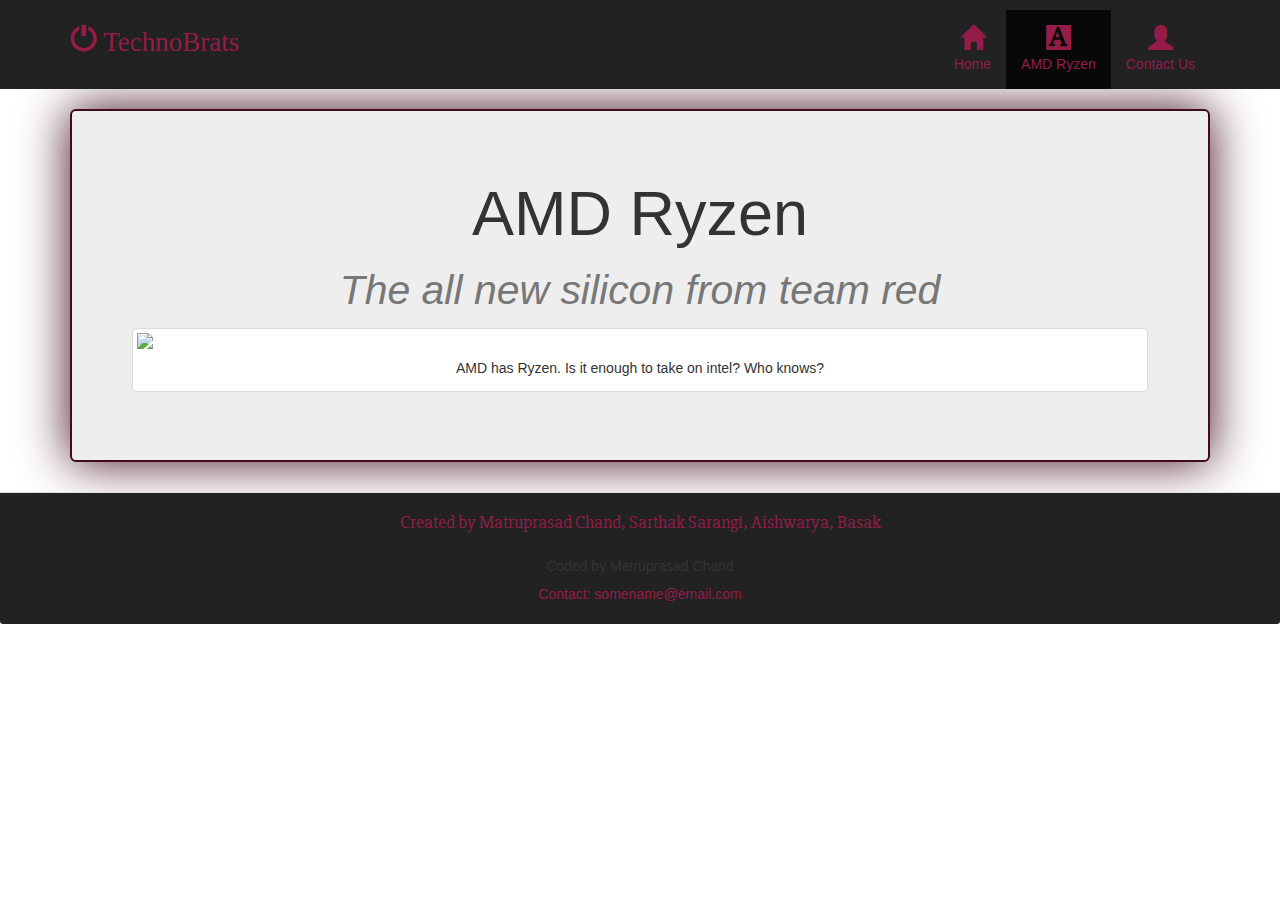
==== ryzen.html @ a4dd6a14 "ryzen" ====
<!DOCTYPE html>
<html>
    <head>
        <meta charset="utf-8">
    <meta http-equiv="X-UA-Compatible" content="IE=edge">
    <meta name="viewport" content="width=device-width, initial-scale=1">
    <link href="https://fonts.googleapis.com/css?family=Slabo+27px" rel="stylesheet">
    <title>Ryzen</title>
    <!-- Latest compiled and minified CSS -->
    <link rel="stylesheet" href="https://maxcdn.bootstrapcdn.com/bootstrap/3.3.7/css/bootstrap.min.css" integrity="sha384-BVYiiSIFeK1dGmJRAkycuHAHRg32OmUcww7on3RYdg4Va+PmSTsz/K68vbdEjh4u" crossorigin="anonymous">
    <link rel="stylesheet" href="css/styles.css" type="text/css">
    <!-- Optional theme -->
    <link rel="stylesheet" href="https://maxcdn.bootstrapcdn.com/bootstrap/3.3.7/css/bootstrap-theme.min.css" integrity="sha384-rHyoN1iRsVXV4nD0JutlnGaslCJuC7uwjduW9SVrLvRYooPp2bWYgmgJQIXwl/Sp" crossorigin="anonymous">

    <!-- Latest compiled and minified JavaScript -->
    <script src="https://maxcdn.bootstrapcdn.com/bootstrap/3.3.7/js/bootstrap.min.js" integrity="sha384-Tc5IQib027qvyjSMfHjOMaLkfuWVxZxUPnCJA7l2mCWNIpG9mGCD8wGNIcPD7Txa" crossorigin="anonymous"></script>
    </head>
    <body>
        <header>
            <nav id="header-nav" class="navbar navbar-inverse">
                <div class="container">
                  <div class="navbar-header">
                    <div class="navbar-brand">
                        <a href="index.html"><h1><span class="glyphicon glyphicon-off"></span> TechnoBrats</h1></a>
                    </div>
                    <button type="button" class="btn navbar-toggle collapsed" data-toggle="collapse" data-target="#collapsable-nav" aria-expanded="false">
                        <span class="sr-only">Toggle navigation</span>
                        <span class="icon-bar"></span>
                        <span class="icon-bar"></span>
                        <span class="icon-bar"></span>
                    </button>
                  </div>
                  <div id="collapsable-nav" class="collapse navbar-collapse">                  
                    <ul id="nav-list" class="nav navbar-nav navbar-right">
                        <li><a href="index.html"><span class="glyphicon glyphicon-home"></span><br class="hidden-xs"> Home</a></li>
                        <li class="active"><a href="#"><span class="glyphicon glyphicon-text-background"></span> <br class="hidden-xs"> AMD Ryzen</a></li>
                        <li><a href="#"><span class="glyphicon glyphicon-user"></span> <br class="hidden-xs"> Contact Us</a></li>
                    </ul>
                  </div>
                </div>
            </nav>
     </header><!--nav-->
     <div class="container">
        <div class="jumbotron">
            <div class="row">
                <div class="col-xs-12">
                    <h1 class="text-center">AMD Ryzen<small> <br><em>The all new silicon from team red</em></small></h1>
                    <div class="thumbnail"><a href="http://www.amd.com/en-us/innovations/new-horizon"> <img src="http://radeon.com/wp-content/uploads/2017/01/KCP2365-1920x700.jpg">
                        </a>
                        <div class="caption text-center">AMD has Ryzen. Is it enough to take on intel? Who knows?</div>
                    </div>
                </div><!--div col-xs-12-->
            </div><!--row-->
        </div><!--Jumbotron-->
     </div><!--Container-->
     <footer class="panel-footer">
        <div class="container">
            <div class="row">
                <div>
                    <h4 class="text-center"> Created by Matruprasad Chand, Sarthak Sarangi, Aishwarya, Basak</h4>
                </div>
                    <div><h5 class="text-center">Coded by Matruprasad Chand</h5></div>
                <div>
                    <p style="color: #951C49" class="text-center">Contact: somename@email.com</p>
                </div>

            </div><!--row-->
        </div><!--container-->
    </footer>
    </body>
</html>
---- css/styles.css ----
#header-nav {
    border-radius: 0;
    border: 0;
}

.container .jumbotron {
  box-shadow: 0 0 50px #3F0C1F;
  border: 2px solid #3F0C1F;
}

.panel-footer {
  background-color: #222;
}

h4 {
    font-family: 'Slabo 27px', serif;
    color: #951C49;
    height: 2em;
}

body {
    background: url(http://i.imgur.com/gSrIQkp.png);
}

#nav-list {
  margin-top: 10px;
}
#nav-list a {
  color: #951C49;
  text-align: center;
}
#nav-list a:hover {
  background: #E7E7E7;
}
#nav-list a span {
  font-size: 1.8em;
}

.navbar-brand {
  padding-top: 25px;
}
.navbar-brand h1 { 
  font-family: 'Times New Roman', Times, serif, serif;
  color: #951C49;
  font-size: 1.5em;
  text-shadow: 1px 1px 1px #222;
  margin-top: 0;
  margin-bottom: 0;
  line-height: .75;
}

.navbar-brand a:hover, .navbar-brand a:focus {
  text-decoration: none;
}

.navbar-header button.navbar-toggle, .navbar-header .icon-bar {
  border: 1px solid #61122f;
}

@media (max-width: 767px) {
  .navbar-brand {
    padding-top: 10px;
    height: 80px;
  }
  .navbar-brand h1 { 
    padding-top: 10px;
    font-size: 5vw; 
  }
  
  #collapsable-nav a { 
    font-size: 1.2em;
  }
  #collapsable-nav a span { 
    font-size: 1em;
    margin-right: 5px;
  }

  #call-btn > a {
    font-size: 1.5em;
    display: block;
    margin: 0 20px;
    padding: 10px;
    border: 2px solid black;
    color: #951c49;
  }
}
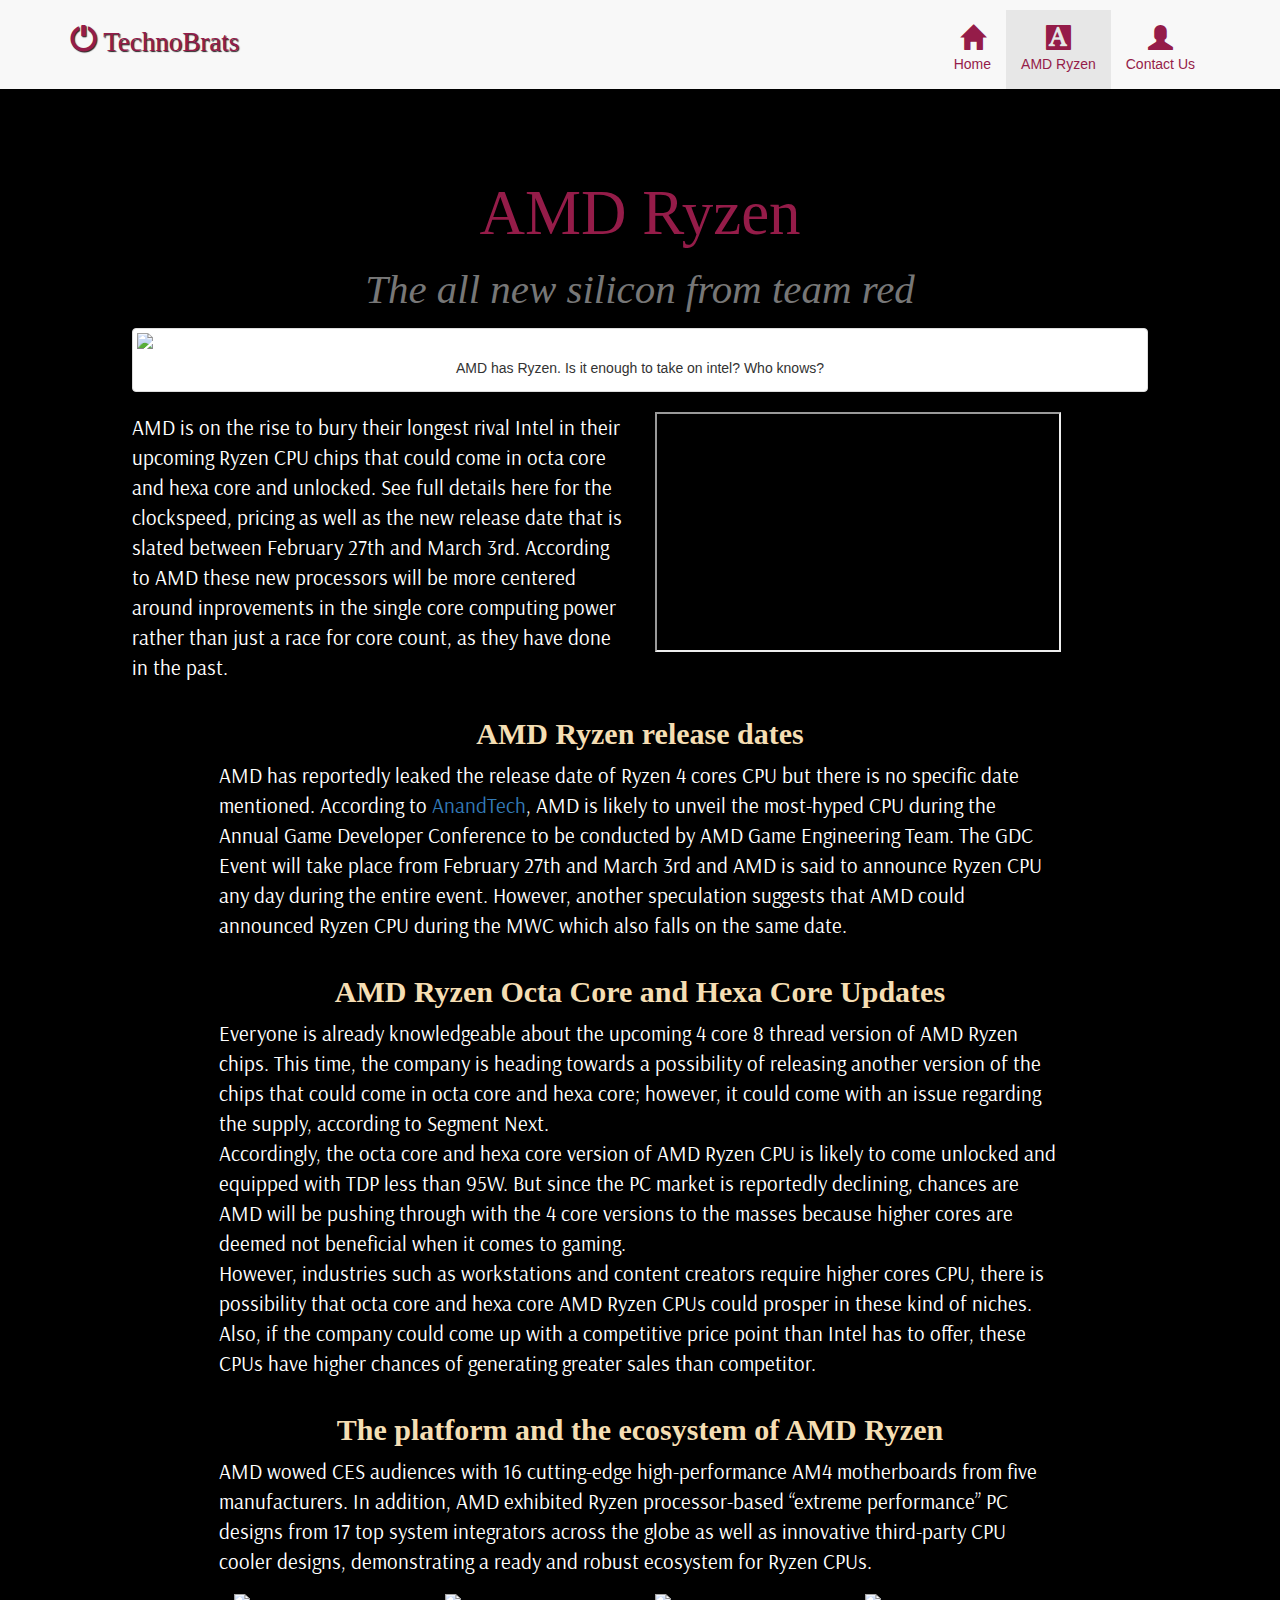
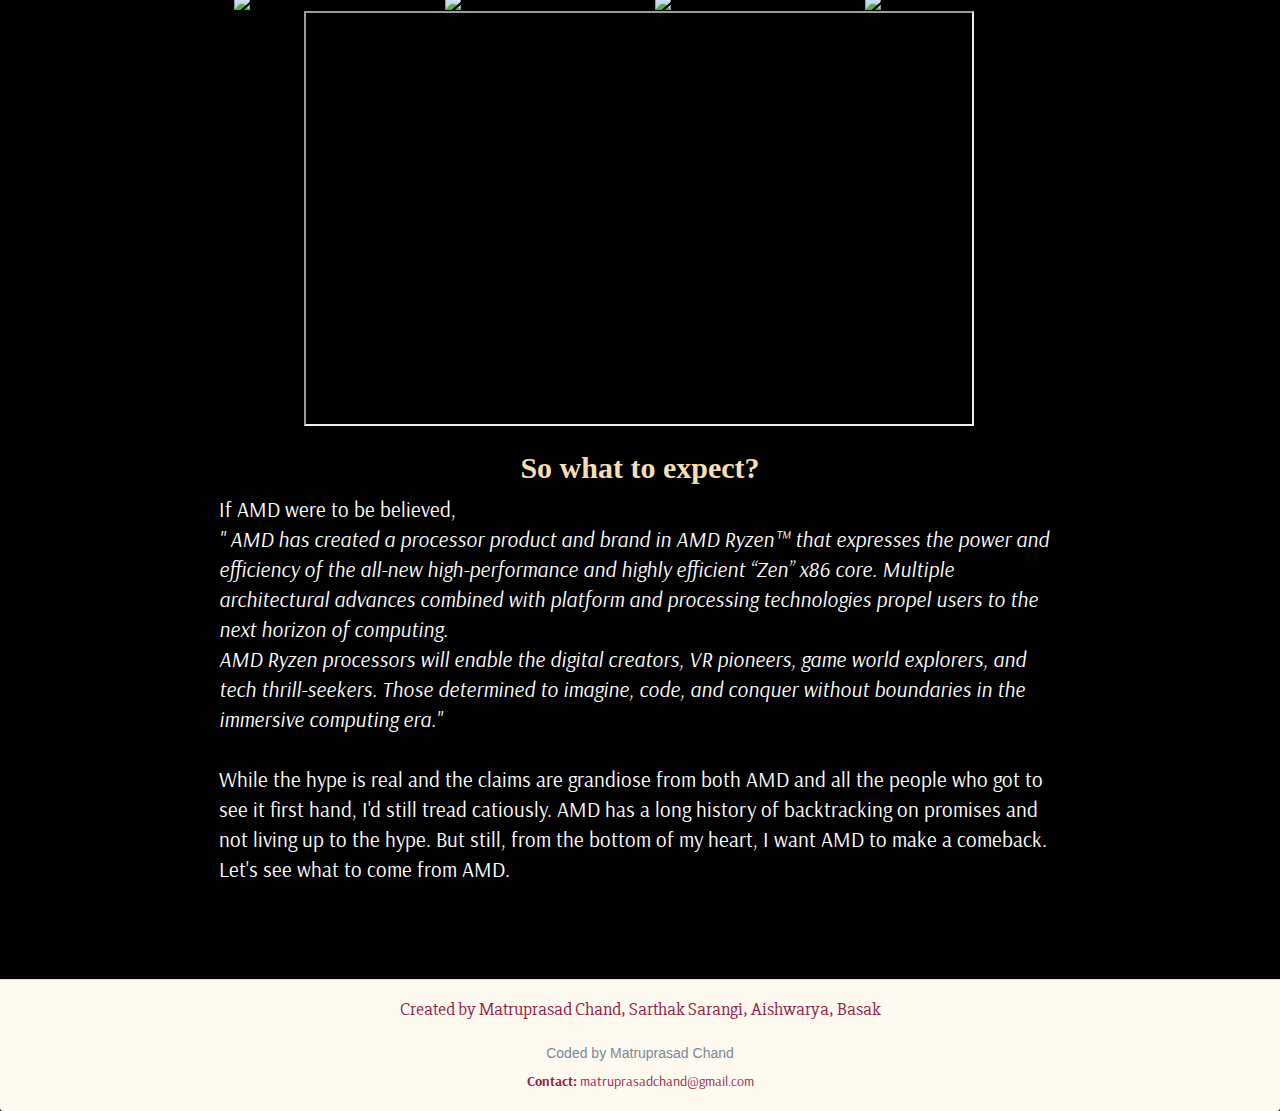
==== commit d0150e7c: "Ryzen done, almost done with the home page" ====
--- a/ryzen.html
+++ b/ryzen.html
@@ -5,10 +5,12 @@
     <meta http-equiv="X-UA-Compatible" content="IE=edge">
     <meta name="viewport" content="width=device-width, initial-scale=1">
     <link href="https://fonts.googleapis.com/css?family=Slabo+27px" rel="stylesheet">
+    <link href="https://fonts.googleapis.com/css?family=Arsenal" rel="stylesheet">
     <title>Ryzen</title>
     <!-- Latest compiled and minified CSS -->
     <link rel="stylesheet" href="https://maxcdn.bootstrapcdn.com/bootstrap/3.3.7/css/bootstrap.min.css" integrity="sha384-BVYiiSIFeK1dGmJRAkycuHAHRg32OmUcww7on3RYdg4Va+PmSTsz/K68vbdEjh4u" crossorigin="anonymous">
     <link rel="stylesheet" href="css/styles.css" type="text/css">
+    <link rel="stylesheet" href="css/ryzen.css" type="text/css">
     <!-- Optional theme -->
     <link rel="stylesheet" href="https://maxcdn.bootstrapcdn.com/bootstrap/3.3.7/css/bootstrap-theme.min.css" integrity="sha384-rHyoN1iRsVXV4nD0JutlnGaslCJuC7uwjduW9SVrLvRYooPp2bWYgmgJQIXwl/Sp" crossorigin="anonymous">
 
@@ -17,7 +19,7 @@
     </head>
     <body>
         <header>
-            <nav id="header-nav" class="navbar navbar-inverse">
+            <nav id="header-nav" class="navbar navbar-default">
                 <div class="container">
                   <div class="navbar-header">
                     <div class="navbar-brand">
@@ -41,15 +43,63 @@
             </nav>
      </header><!--nav-->
      <div class="container">
-        <div class="jumbotron">
+        <div id="main" class="jumbotron">
             <div class="row">
                 <div class="col-xs-12">
-                    <h1 class="text-center">AMD Ryzen<small> <br><em>The all new silicon from team red</em></small></h1>
+                    <h1 id="heading" class="text-center">AMD Ryzen<small> <br><em>The all new silicon from team red</em></small></h1>
                     <div class="thumbnail"><a href="http://www.amd.com/en-us/innovations/new-horizon"> <img src="http://radeon.com/wp-content/uploads/2017/01/KCP2365-1920x700.jpg">
                         </a>
                         <div class="caption text-center">AMD has Ryzen. Is it enough to take on intel? Who knows?</div>
                     </div>
                 </div><!--div col-xs-12-->
+                <div id="beside" class="col-xs-12 col-sm-10 col-md-6 col-lg-6">
+                   <p> AMD is on the rise to bury their longest rival Intel in their upcoming Ryzen CPU chips that could come in octa core and hexa core and unlocked. See full details here for the clockspeed, pricing as well as the new release date that is slated between February 27th and March 3rd.
+                    According to AMD these new processors will be more centered around inprovements in the single core computing power rather than just a race for core count, as they have done in the past.
+                   </p>
+                </div>
+                <div class="col-xs-12 col-sm-10 col-md-6 col-lg-4">
+                    <iframe width="406" height="240" src="https://www.youtube.com/embed/vMfNz2SXVLk?autoplay=1"></iframe>
+                </div><!--video LinusTechTips-->
+                <div class="col-xs-12 col-sm-10 col-sm-offset-1 col-md-10 col-md-offset-1 col-lg-10 col-lg-offset-1">
+                    <h2 class="text-center">AMD Ryzen release dates</h2>
+                    <p>AMD has reportedly leaked the release date of Ryzen 4 cores CPU but there is no specific date mentioned. According to <a href="http://www.anandtech.com/show/11031/amd-set-to-launch-ryzen-before-march-3rd-meeting-q1-target"> AnandTech</a>, AMD is likely to unveil the most-hyped CPU during the Annual Game Developer Conference to be conducted by AMD Game Engineering Team. 
+                    The GDC Event will take place from February 27th and March 3rd and AMD is said to announce Ryzen CPU any day during the entire event. However, another speculation suggests that AMD could announced Ryzen CPU during the MWC which also falls on the same date. </p>
+                </div><!--col-lg-10-->
+                <div class="col-xs-12 col-sm-10 col-sm-offset-1 col-md-10 col-md-offset-1 col-lg-10 col-lg-offset-1">
+                    <h2 class="text-center">AMD Ryzen Octa Core and Hexa Core Updates</h2>
+                    <p> Everyone is already knowledgeable about the upcoming 4 core 8 thread version of AMD Ryzen chips. This time, the company is heading towards a possibility of releasing another version of the chips that could come in octa core and hexa core; however, it could come with an issue regarding the supply, according to Segment Next.
+                    <br>
+                    Accordingly, the octa core and hexa core version of AMD Ryzen CPU is likely to come unlocked and equipped with TDP less than 95W. But since the PC market is reportedly declining, chances are AMD will be pushing through with the 4 core versions to the masses because higher cores are deemed not                      beneficial when it comes to gaming.<br>
+                    
+                    However, industries such as workstations and content creators require higher cores CPU, there is possibility that octa core and hexa core AMD Ryzen CPUs could prosper in these kind of niches. Also, if the company could come up with a competitive price point than Intel has to offer, these CPUs have                     higher chances of generating greater sales than competitor.</p>
+                </div>
+                <div class="col-xs-12 col-sm-10 col-sm-offset-1 col-md-10 col-md-offset-1 col-lg-10 col-lg-offset-1">
+                    <h2 class="text-center">The platform and the ecosystem of AMD Ryzen</h2>
+                    <p>AMD wowed CES audiences with 16 cutting-edge high-performance AM4 motherboards from five manufacturers. In addition, AMD exhibited Ryzen processor-based “extreme performance” PC designs from 17 top system integrators across the globe as well as innovative third-party CPU cooler designs, demonstrating a ready and robust ecosystem for Ryzen CPUs.</p>
+                    <div class="col-xs-12 col-sm-10 col-md-6 col-lg-3"​>
+                        <img src="http://www.amd.com/PublishingImages/photography/product/210px/10722-asrock-mb-210x248.png">
+                    </div>
+                    <div class="col-xs-12 col-sm-10 col-md-6 col-lg-3"​>
+                        <img src="http://www.amd.com/PublishingImages/photography/product/210px/10722-biostar-mb-210x248.png">
+                    </div>
+                    <div class="col-xs-12 col-sm-10 col-md-6 col-lg-3"​>
+                        <img src="http://www.amd.com/PublishingImages/photography/product/210px/10722-gigabyte-mb-210x248.png">
+                    </div>
+                    <div class="col-xs-12 col-sm-10 col-md-6 col-lg-3"​>
+                        <img src="http://www.amd.com/PublishingImages/photography/product/210px/10722-msi-mb-210x248.png">
+                    </div>
+                    <div class="col-xs-12 col-sm-10 col-sm-offset-1 col-md-10 col-md-offset-1 col-lg-10 col-lg-offset-1">
+                        <iframe width="670" height="415" src="https://www.youtube.com/embed/vPByz-PtWkw"></iframe>
+                    </div>
+                </div>
+                <div class="col-xs-12 col-sm-10 col-sm-offset-1 col-md-10 col-md-offset-1 col-lg-10 col-lg-offset-1">
+                    <h2 class="text-center">So what to expect?</h2>
+                    <p>If AMD were to be believed,<br>
+                       <em> &quot; AMD has created a processor product and brand in AMD Ryzen™ that expresses the power and efficiency of the all-new high-performance and highly efficient “Zen” x86 core. Multiple architectural advances combined with platform and processing technologies propel users to the next horizon of computing.<br>
+                        AMD Ryzen processors will enable the digital creators, VR pioneers, game world explorers, and tech thrill-seekers. Those determined to imagine, code, and conquer without boundaries in the immersive computing era.&quot;</em>
+                        <br><br>While the hype is real and the claims are grandiose from both AMD and all the people who got to see it first hand, I'd still tread catiously. AMD has a long history of backtracking on promises and not living up to the hype.
+                        But still, from the bottom of my heart, I want AMD to make a comeback. Let's see what to come from AMD.</p>
+                </div>
             </div><!--row-->
         </div><!--Jumbotron-->
      </div><!--Container-->
@@ -61,7 +111,7 @@
                 </div>
                     <div><h5 class="text-center">Coded by Matruprasad Chand</h5></div>
                 <div>
-                    <p style="color: #951C49" class="text-center">Contact: somename@email.com</p>
+                    <p style="color: #951C49" class="text-center"><b>Contact:</b> matruprasadchand@gmail.com</p>
                 </div>
 
             </div><!--row-->
--- a/css/styles.css
+++ b/css/styles.css
@@ -1,3 +1,7 @@
+* {
+  box-sizing: border-box;
+}
+
 #header-nav {
     border-radius: 0;
     border: 0;
@@ -12,10 +16,18 @@
   background-color: #222;
 }
 
+h1 {
+  font-family: Josefin Slab;
+}
+
 h4 {
     font-family: 'Slabo 27px', serif;
     color: #951C49;
     height: 2em;
+}
+
+h5 {
+  color: lightslategray;
 }
 
 body {
--- a/css/ryzen.css
+++ b/css/ryzen.css
@@ -0,0 +1,35 @@
+p {
+    font-family: Arsenal;
+}
+
+p a:hover, p a:focus {
+    text-decoration: none;
+}
+
+body {
+    color: white;
+    background: black;
+}
+
+#main {
+    background-color: black;
+}
+
+#heading {
+    color: #951C49;
+}
+
+h2 {
+    font-family: Garamond, serif, sans-serif;
+    font-weight: 600;
+    color: wheat;
+}
+
+.panel-footer {
+  background-color: floralwhite;
+}
+
+.container .jumbotron {
+  box-shadow: 0 0 50px #000;
+  border: 2px solid #000;
+}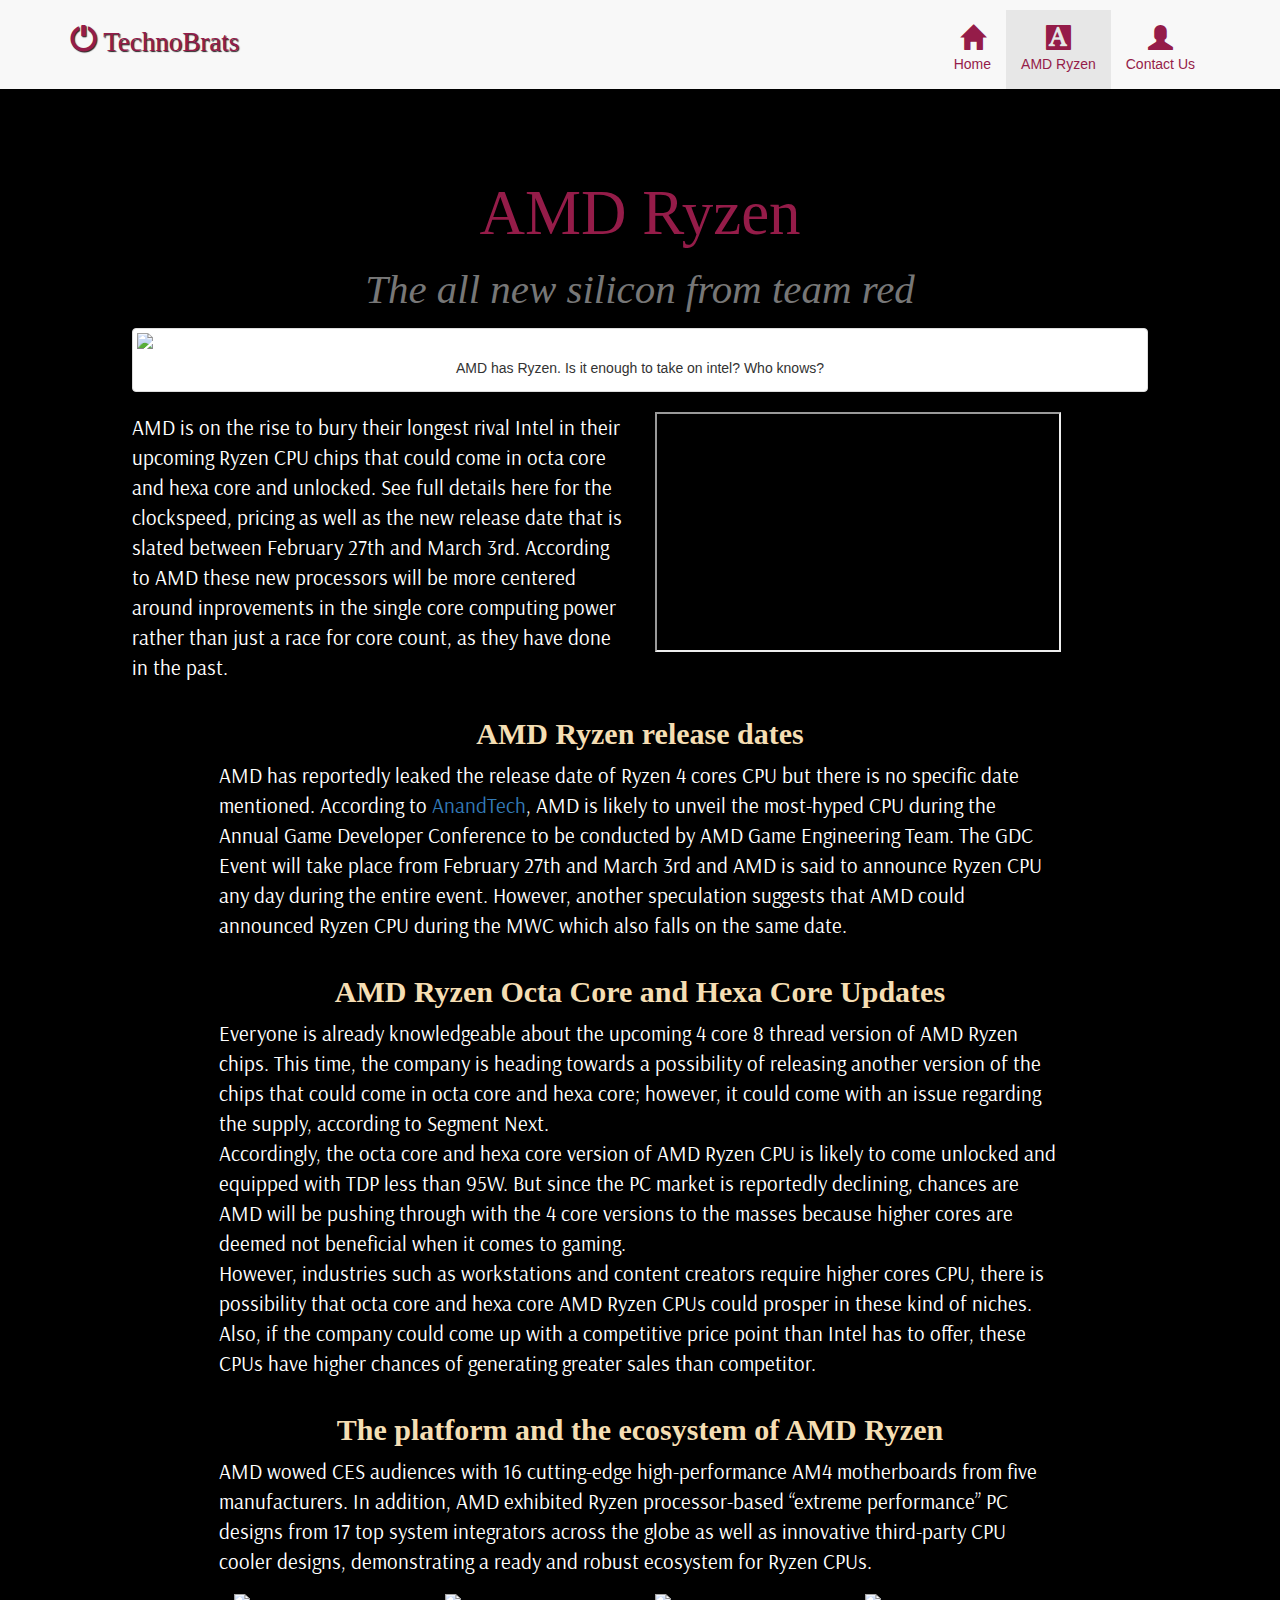
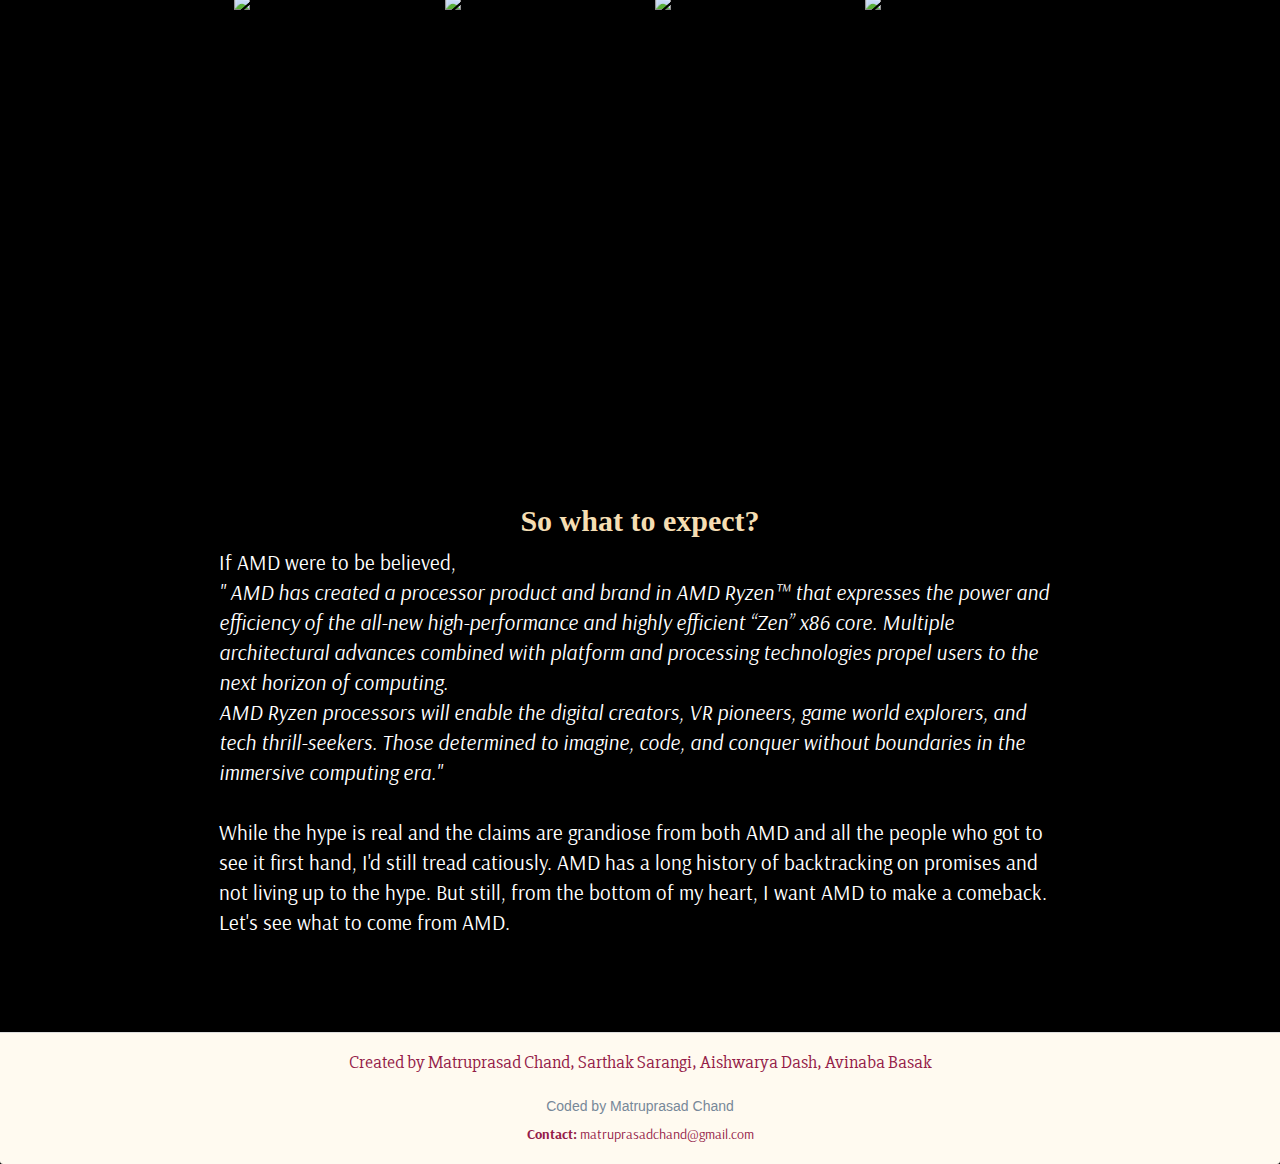
==== commit f277df55: "ryzen" ====
--- a/ryzen.html
+++ b/ryzen.html
@@ -88,8 +88,8 @@
                     <div class="col-xs-12 col-sm-10 col-md-6 col-lg-3"​>
                         <img src="http://www.amd.com/PublishingImages/photography/product/210px/10722-msi-mb-210x248.png">
                     </div>
-                    <div class="col-xs-12 col-sm-10 col-sm-offset-1 col-md-10 col-md-offset-1 col-lg-10 col-lg-offset-1">
-                        <iframe width="670" height="415" src="https://www.youtube.com/embed/vPByz-PtWkw"></iframe>
+                    <div class="col-xs-12 col-sm-10 col-sm-offset-1 col-md-10 col-md-offset-1 col-lg-10 col-lg-offset-1 embed-responsive embed-responsive-16by9">
+                        <iframe class="embed-responsive-item" src="https://www.youtube.com/embed/vPByz-PtWkw"></iframe>
                     </div>
                 </div>
                 <div class="col-xs-12 col-sm-10 col-sm-offset-1 col-md-10 col-md-offset-1 col-lg-10 col-lg-offset-1">
@@ -107,7 +107,7 @@
         <div class="container">
             <div class="row">
                 <div>
-                    <h4 class="text-center"> Created by Matruprasad Chand, Sarthak Sarangi, Aishwarya, Basak</h4>
+                    <h4 class="text-center"> Created by Matruprasad Chand, Sarthak Sarangi, Aishwarya Dash, Avinaba Basak</h4>
                 </div>
                     <div><h5 class="text-center">Coded by Matruprasad Chand</h5></div>
                 <div>
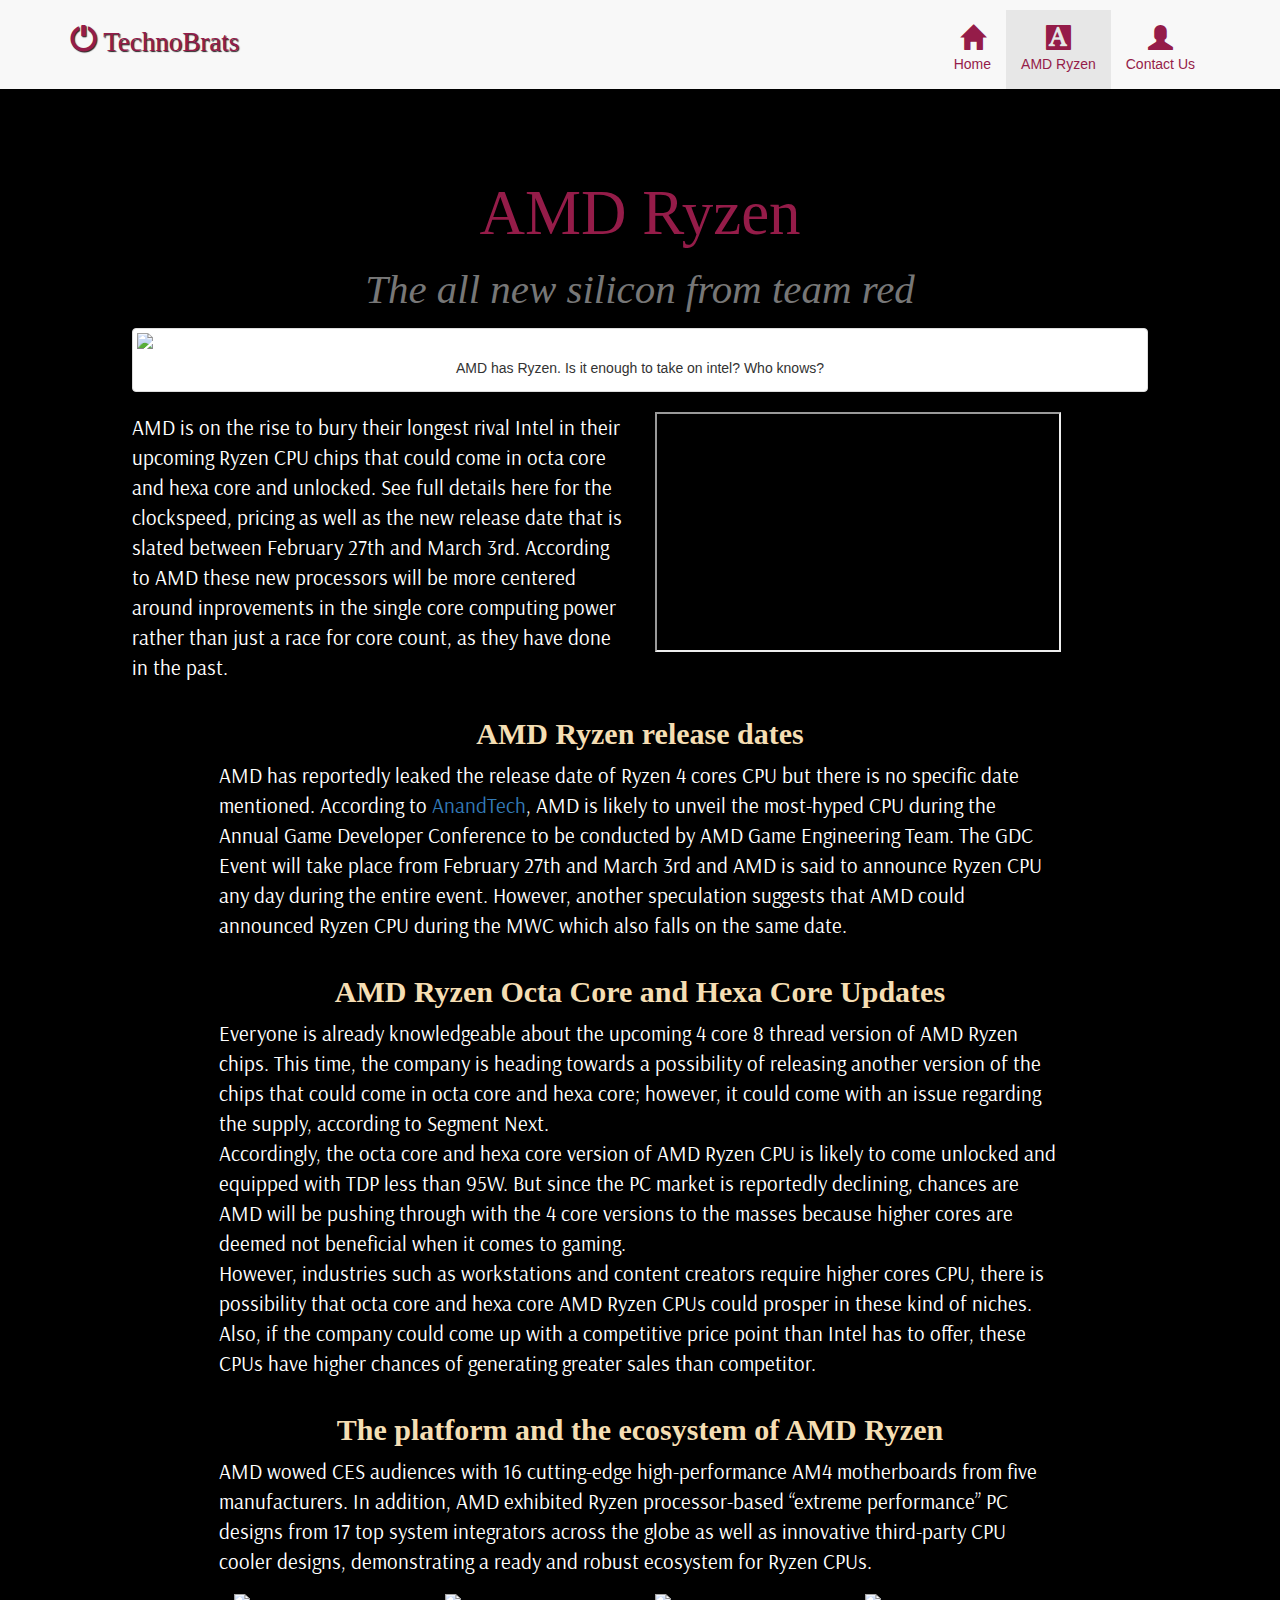
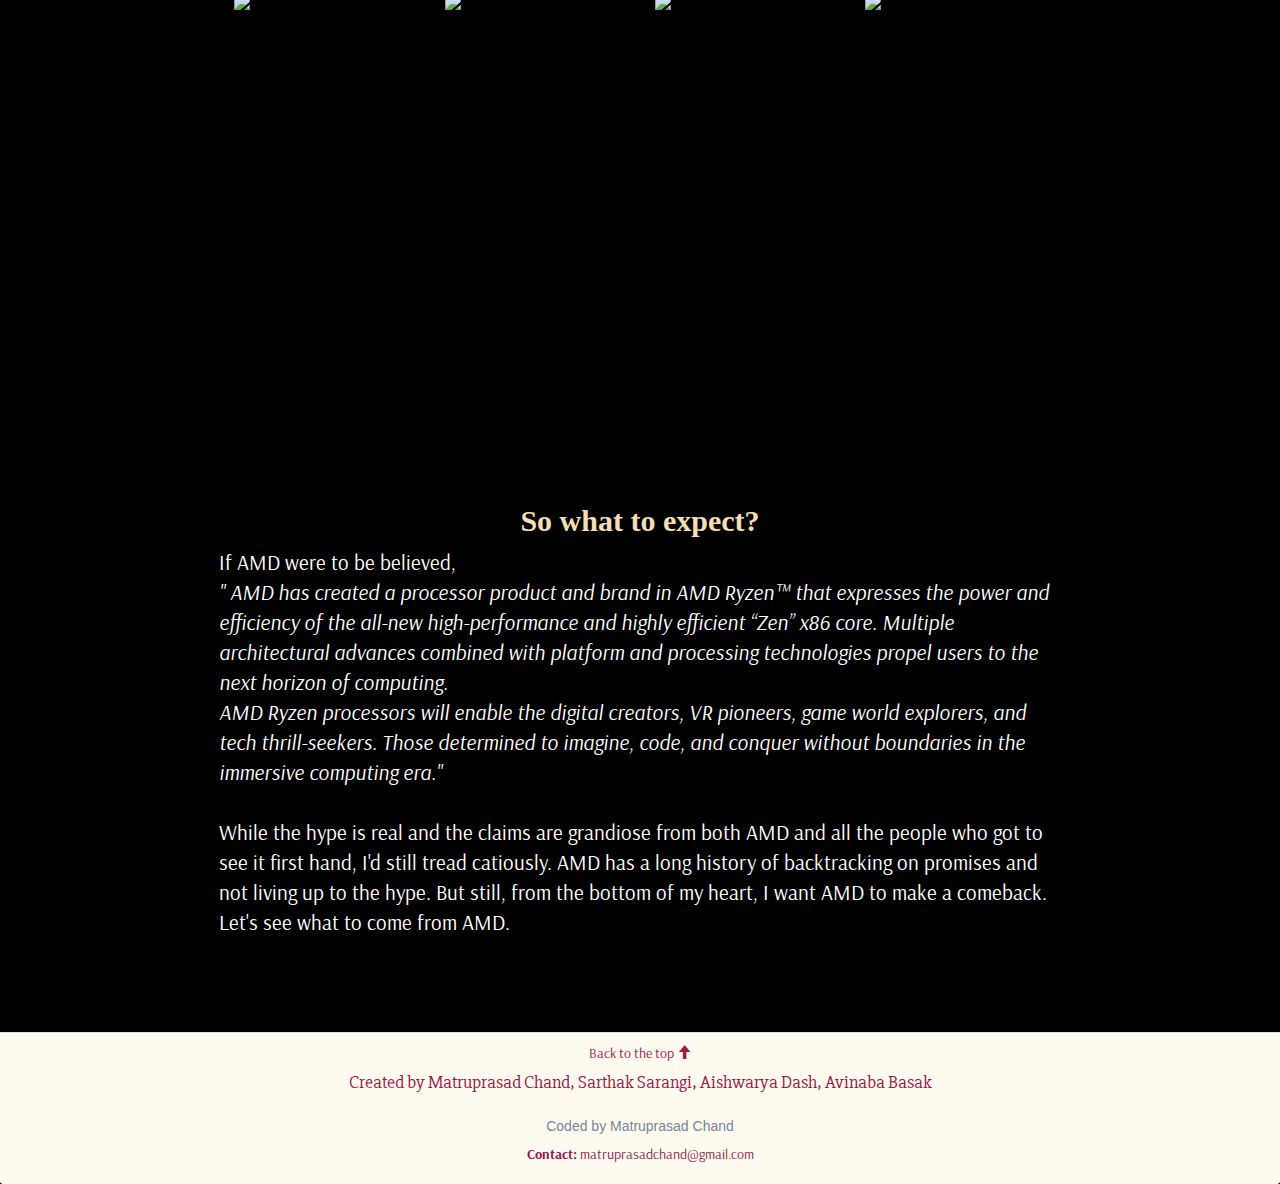
==== commit 35504e6c: "final edit" ====
--- a/ryzen.html
+++ b/ryzen.html
@@ -58,7 +58,7 @@
                    </p>
                 </div>
                 <div class="col-xs-12 col-sm-10 col-md-6 col-lg-4">
-                    <iframe width="406" height="240" src="https://www.youtube.com/embed/vMfNz2SXVLk?autoplay=1"></iframe>
+                    <iframe width="406" height="240" src="https://www.youtube.com/embed/vMfNz2SXVLk"></iframe>
                 </div><!--video LinusTechTips-->
                 <div class="col-xs-12 col-sm-10 col-sm-offset-1 col-md-10 col-md-offset-1 col-lg-10 col-lg-offset-1">
                     <h2 class="text-center">AMD Ryzen release dates</h2>
@@ -103,11 +103,12 @@
             </div><!--row-->
         </div><!--Jumbotron-->
      </div><!--Container-->
-     <footer class="panel-footer">
+     <footer id="footer" class="panel-footer">
         <div class="container">
             <div class="row">
                 <div>
-                    <h4 class="text-center"> Created by Matruprasad Chand, Sarthak Sarangi, Aishwarya Dash, Avinaba Basak</h4>
+                    <a href="#header-nav"><p class="text-center">Back to the top <span class="glyphicon glyphicon-arrow-up"></span></p></a>
+                    <h4 class="text-center"> Created by <a href="https://github.com/Matt110110"> Matruprasad Chand</a>, <a href="https://github.com/sweezy793"> Sarthak Sarangi</a>, Aishwarya Dash, <a href="https://github.com/AVINABA20"> Avinaba Basak</a></h4>
                 </div>
                     <div><h5 class="text-center">Coded by Matruprasad Chand</h5></div>
                 <div>
--- a/css/styles.css
+++ b/css/styles.css
@@ -69,6 +69,15 @@
   border: 1px solid #61122f;
 }
 
+#footer a:hover, #footer a:focus {
+  text-decoration: none;
+  color: #951C49;
+}
+
+#footer a {
+  color: #951C49;
+}
+
 @media (max-width: 767px) {
   .navbar-brand {
     padding-top: 10px;
